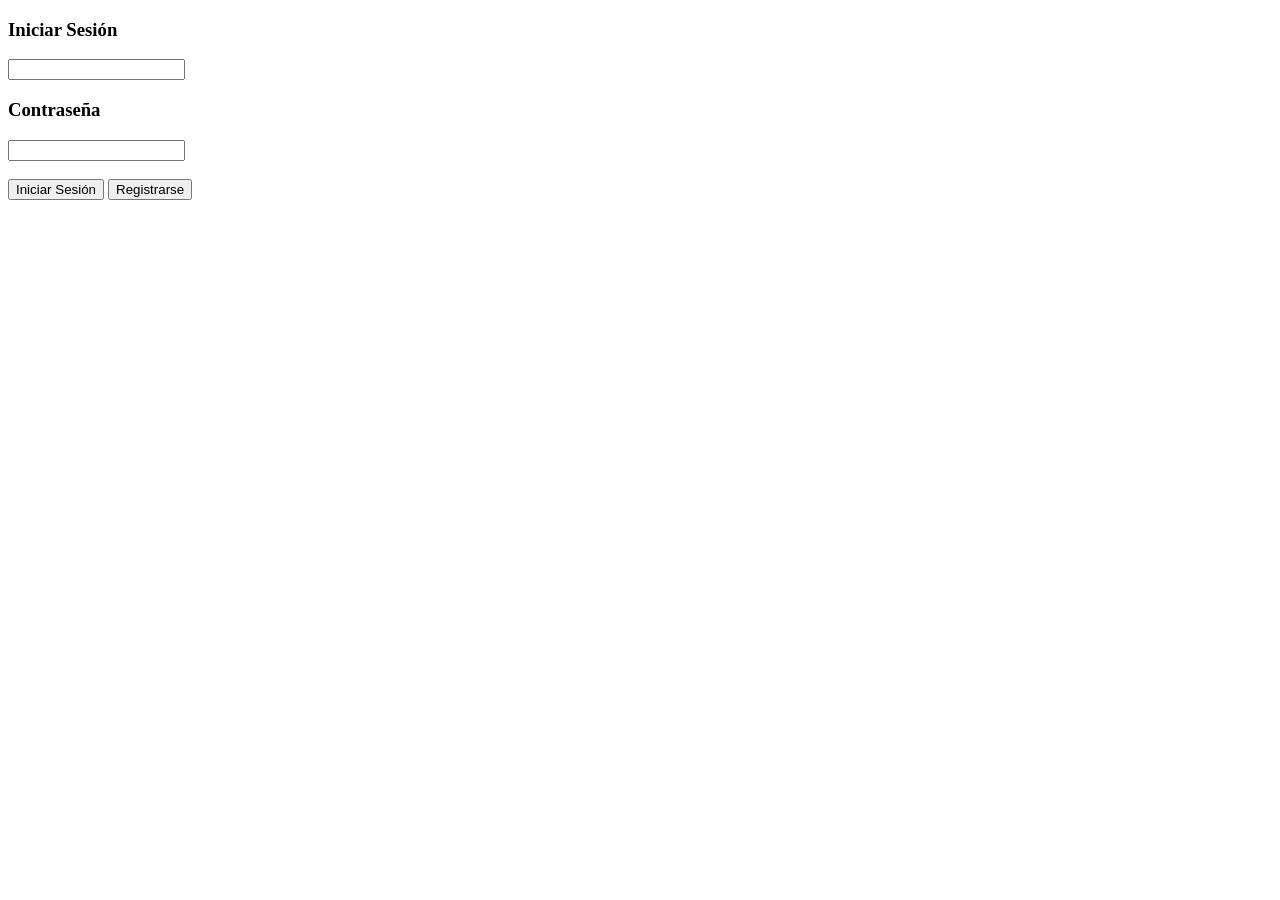
==== front/index.html @ 79fced0c "modularicé los archivos para mejor orden" ====
<!DOCTYPE HTML>
<html lang="en" >
<html>
<head>
    <title>Login</title>
    <style> 
    </style>
</head> 
<body class="body">	
<div class="login">
    <div class="form">
        <form>
            <h3 background="lightgray">Iniciar Sesión</h3>
            <input type="text" id="usuario"/>
            <h3 background="lightgray">Contraseña</h3>
            <input type="password" id="constraseña"/>
            <br>
            <br>
            <button type="button">Iniciar Sesión</button>
            <button type="button" onclick="window.location.href='registro.html'">Registrarse</button>
            <br>
            <output id="mensaje"> </output>
        </form>
</div>
</div>
</body>
</html>
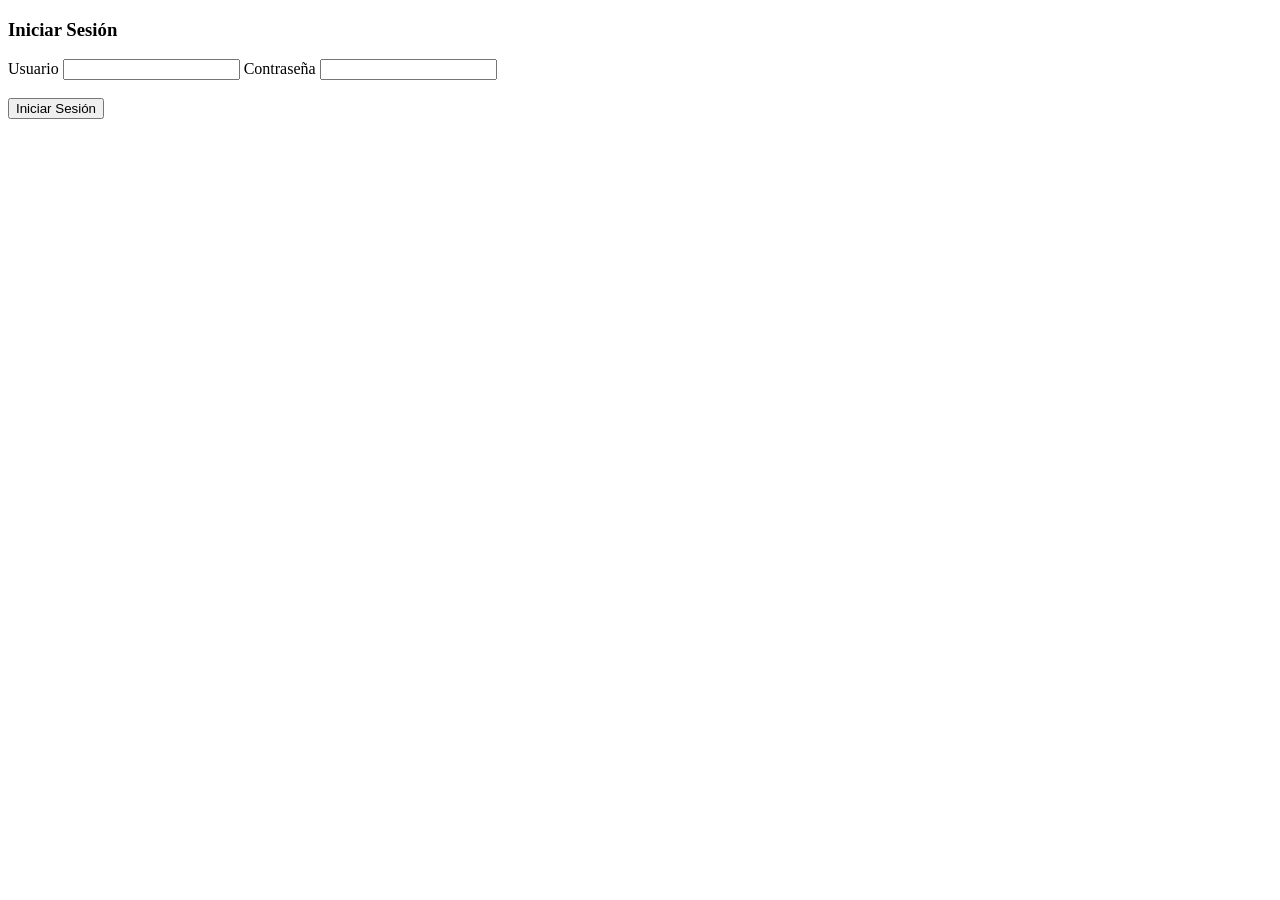
==== commit 4fc81fe0: "inicio de sesion Inicio de sesión completado" ====
--- a/front/index.html
+++ b/front/index.html
@@ -1,27 +1,25 @@
-<!DOCTYPE HTML>
-<html lang="en" >
-<html>
+<!DOCTYPE html>
+<html lang="es">
 <head>
     <title>Login</title>
-    <style> 
-    </style>
 </head> 
-<body class="body">	
+<body class="body">
 <div class="login">
     <div class="form">
-        <form>
-            <h3 background="lightgray">Iniciar Sesión</h3>
-            <input type="text" id="usuario"/>
-            <h3 background="lightgray">Contraseña</h3>
-            <input type="password" id="constraseña"/>
+        <form onsubmit="iniciarSesion(event)">
+            <h3>Iniciar Sesión</h3>
+            <label for="inputUsuario">Usuario</label>
+            <input type="text" id="inputUsuario" autocomplete="username" required/>
+            <label for="inputContraseña">Contraseña</label>
+            <input type="password" id="inputContraseña" autocomplete="current-password" required/>
             <br>
             <br>
-            <button type="button">Iniciar Sesión</button>
-            <button type="button" onclick="window.location.href='registro.html'">Registrarse</button>
-            <br>
-            <output id="mensaje"> </output>
+            <button type="submit" id="inicioSesion">Iniciar Sesión</button>
+            
+            <output id="mensaje" aria-live="polite"></output>
         </form>
 </div>
 </div>
+<script src="script.js"></script>
 </body>
 </html>
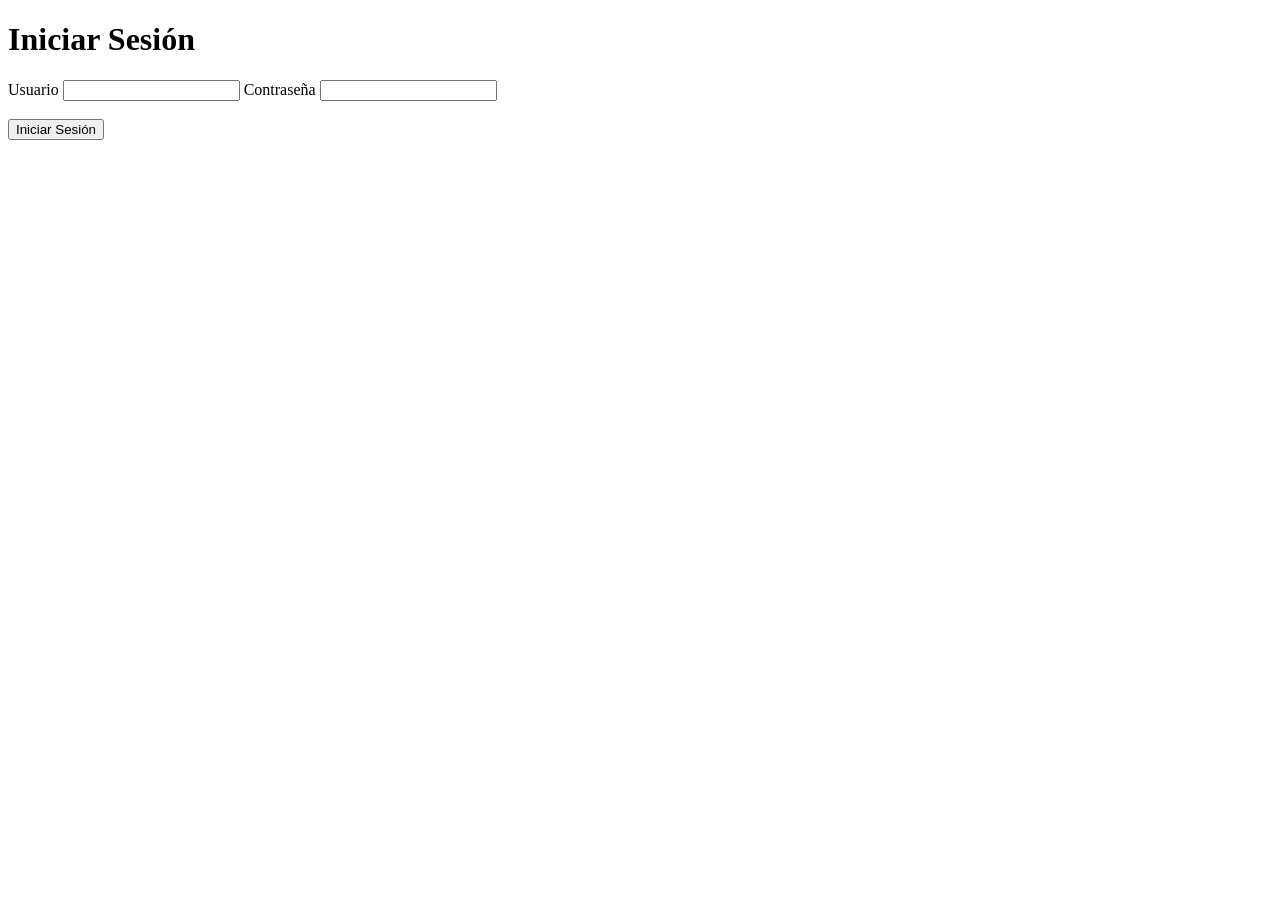
==== commit 54545147: "Mejora de la interfaz Se mejora la interfaz con colores llamativos" ====
--- a/front/index.html
+++ b/front/index.html
@@ -2,12 +2,16 @@
 <html lang="es">
 <head>
     <title>Login</title>
+    <link rel="stylesheet" href="../style.css">
 </head> 
 <body class="body">
 <div class="login">
+    <div id="center">
+        <h1>Iniciar Sesión</h1>
+    </div>
     <div class="form">
         <form onsubmit="iniciarSesion(event)">
-            <h3>Iniciar Sesión</h3>
+            
             <label for="inputUsuario">Usuario</label>
             <input type="text" id="inputUsuario" autocomplete="username" required/>
             <label for="inputContraseña">Contraseña</label>
